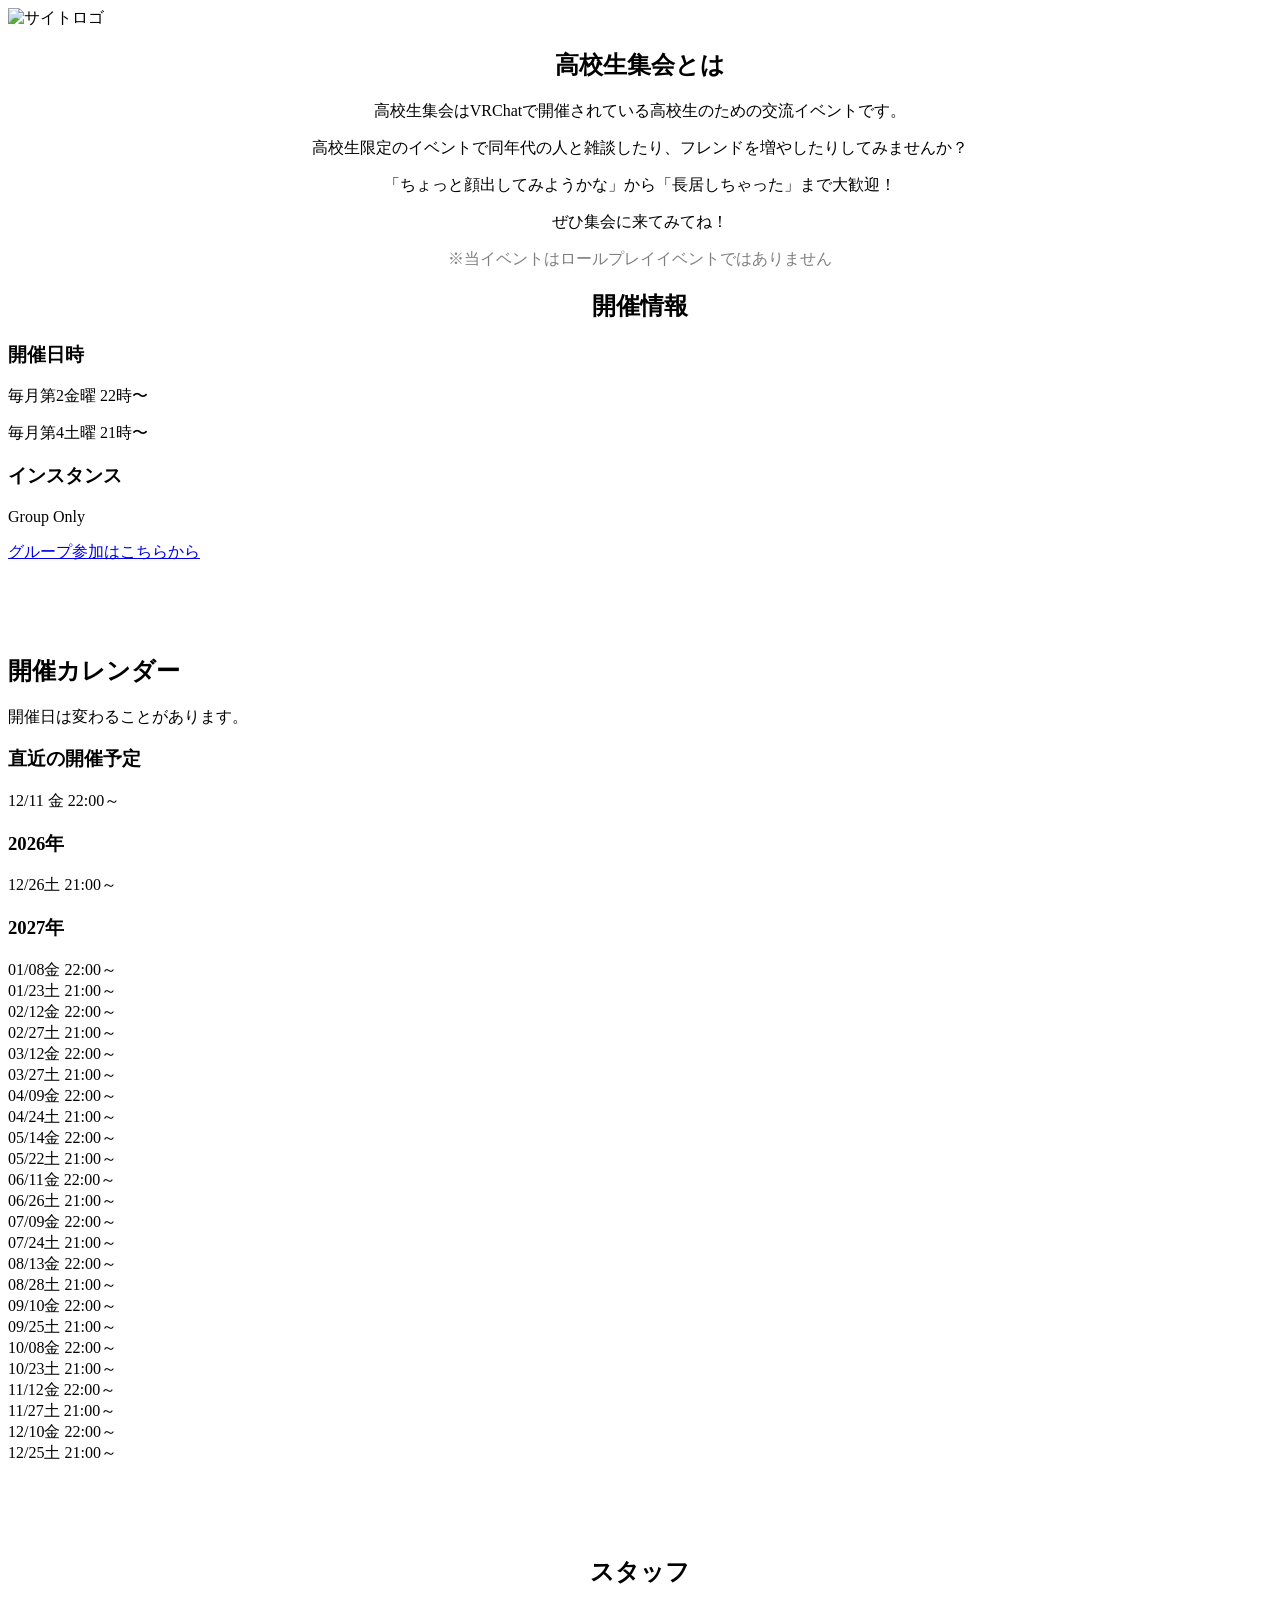
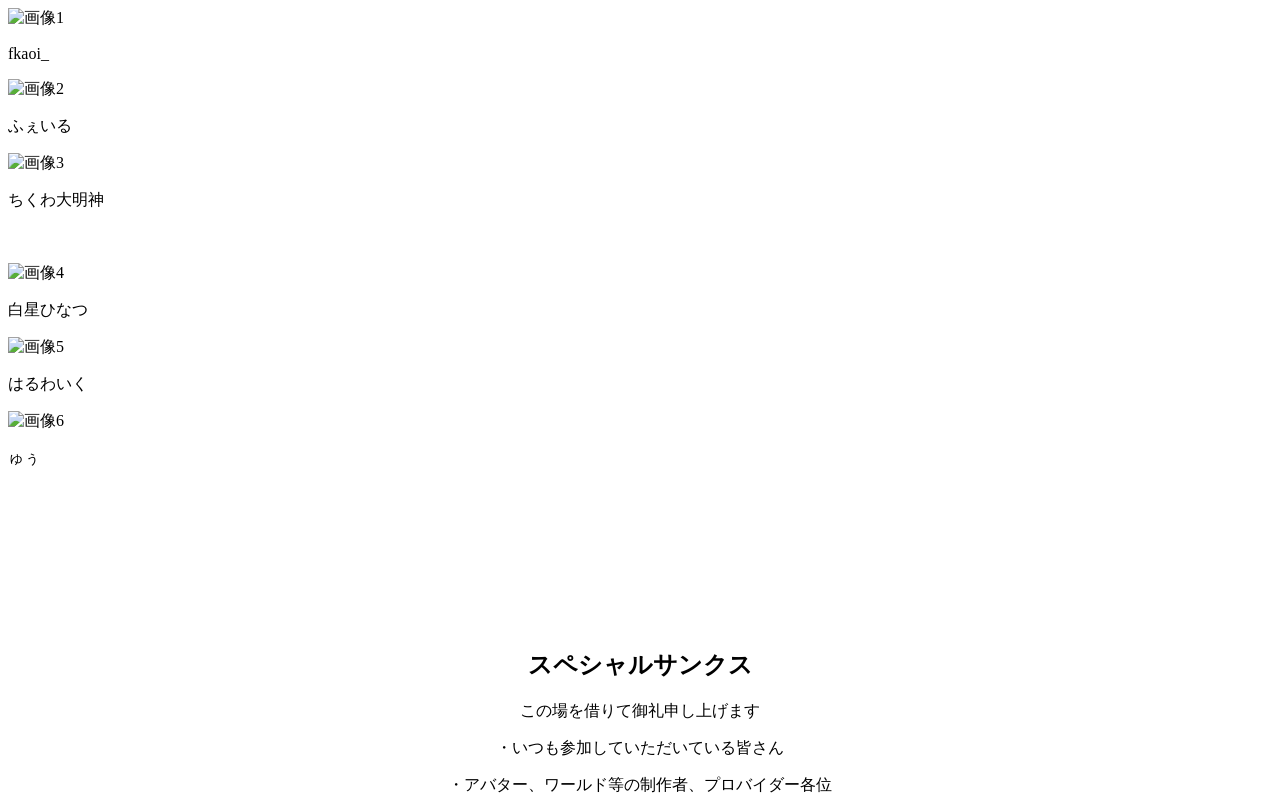
==== index.html @ f783dde5 "Add files via upload" ====
<!DOCTYPE html>
<html lang="ja">
<head>
    <meta charset="UTF-8">
    <meta name="viewport" content="width=device-width, initial-scale=1.0">
    <title>高校生集会</title>
    <link rel="stylesheet" href="style.css">
</head>

 <style>
        /* 「.center-text」というクラス名を持つ要素にスタイルを適用 */
        .center-text {
            text-align: center; /* これがコードです */
            /* 他のスタイルもここに追加できます */
        }

        /* もし見出し（h2）全てを中央揃えしたい場合 */
        h2 {
            text-align: center; 
        }
    </style>
</head>
<body>




</body>
</html>

<body>
    
    <header class="hero-section">
        <div class="hero-image-container">
            <img src="your-logo.png" alt="サイトロゴ" class="logo-image">
        </div>
        
        
        
   
    </header>

 <section id="staff" class="content-section staff-section">
            
 <h2>高校生集会とは</h2>
  <p class="center-text">高校生集会はVRChatで開催されている高校生のための交流イベントです。</p>
  <p class="center-text">高校生限定のイベントで同年代の人と雑談したり、フレンドを増やしたりしてみませんか？</p>
  <p class="center-text">「ちょっと顔出してみようかな」から「長居しちゃった」まで大歓迎！</p>
  <p class="center-text">ぜひ集会に来てみてね！</p>
 <p style="color: rgba(0, 0, 0, 0.5); text-align: center;">
    ※当イベントはロールプレイイベントではありません
</p>
    <main>                                              
        <section id="info" class="content-section info-section">
            <h2>開催情報</h2>
            <div class="card-grid">
                <div class="card">
                    <h3>開催日時</h3>
                    <p>毎月第2金曜 22時〜</p>
                    <p>毎月第4土曜 21時〜</p>
                </div>
                <div class="card">
                    <h3>インスタンス</h3>
                    <p>Group Only</p>
                    <a href="#">グループ参加はこちらから</a>
                </div>
            </div>
        </section>

       

   

</body>

<br><br>
<br><br>


<script>

/**
 * 毎月第N曜日 (例: 第2金曜) の日付を計算する関数
 * @param {number} year - 年 (例: 2025)
 * @param {number} month - 月 (0-indexed: 0=1月, 11=12月)
 * @param {number} dayOfWeek - 曜日 (0=日曜, 5=金曜, 6=土曜)
 * @param {number} weekIndex - 第N週目 (例: 2で第2週目)
 * @param {string} time - 時刻 (例: "22:00")
 * @returns {object|null} - 開催日オブジェクト (date, dayOfWeekText, time) または null
 */
function getSpecificDayOfMonth(year, month, dayOfWeek, weekIndex, time) {
    let date = new Date(year, month, 1);
    let count = 0;
    let day = -1;

    // 1日から月末までループ
    while (date.getMonth() === month) {
        if (date.getDay() === dayOfWeek) {
            count++;
            if (count === weekIndex) {
                day = date.getDate();
                break;
            }
        }
        date.setDate(date.getDate() + 1);
    }

    if (day !== -1) {
        // 月初に戻って正しい日付を設定
        const eventDate = new Date(year, month, day);
        const dayOfWeekTexts = ['日', '月', '火', '水', '木', '金', '土'];
        const dayOfWeekText = dayOfWeekTexts[dayOfWeek];

        return {
            date: eventDate,
            dayOfWeekText: dayOfWeekText,
            time: time,
            dateString: `${eventDate.getFullYear()}/${String(eventDate.getMonth() + 1).padStart(2, '0')}/${String(day).padStart(2, '0')}`,
            displayString: `${String(eventDate.getMonth() + 1).padStart(2, '0')}/${String(day).padStart(2, '0')}${dayOfWeekText} ${time}～`
        };
    }
    return null;
}

/**
 * 開催カレンダーデータを生成し、現在時刻より後の予定のみをフィルタリングする関数
 * @param {number} yearsToLookAhead - 何年先まで予定を生成するか
 * @returns {Array<object>} - フィルタリングされた開催予定のリスト
 */
function generateCalendarData(yearsToLookAhead = 1) {
    const today = new Date();
    // 開催予定時刻まで含めて比較するため、現在時刻を基準点とする
    // 例: 2025/11/21 21:00 の予定は、2025/11/21 21:00:01 以降で過ぎたことになる
    // ここではシンプルに、予定時刻を考慮したDateオブジェクトを作成して比較します。

    const eventList = [];
    const currentYear = today.getFullYear();
    const endYear = currentYear + yearsToLookAhead;

    for (let year = currentYear; year <= endYear; year++) {
        for (let month = 0; month < 12; month++) {
            // ------------------------------------
            // 1. 毎月第2金曜 22:00～ (曜日: 5=金曜, 週目: 2)
            // ------------------------------------
            const secondFriday = getSpecificDayOfMonth(year, month, 5, 2, "22:00");
            if (secondFriday) {
                // 予定日付に時刻を設定して比較用Dateオブジェクトを作成
                const eventDateWithTime = new Date(secondFriday.date);
                eventDateWithTime.setHours(22, 0, 0, 0); // 22:00

                // 過去の予定は除外
                if (eventDateWithTime > today) {
                    eventList.push(secondFriday);
                }
            }

            // ------------------------------------
            // 2. 毎月第4土曜 21:00～ (曜日: 6=土曜, 週目: 4)
            // ------------------------------------
            const fourthSaturday = getSpecificDayOfMonth(year, month, 6, 4, "21:00");
            if (fourthSaturday) {
                // 予定日付に時刻を設定して比較用Dateオブジェクトを作成
                const eventDateWithTime = new Date(fourthSaturday.date);
                eventDateWithTime.setHours(21, 0, 0, 0); // 21:00

                // 過去の予定は除外
                if (eventDateWithTime > today) {
                    eventList.push(fourthSaturday);
                }
            }
        }
    }

    // 日付順にソート
    eventList.sort((a, b) => a.date - b.date);

    return eventList;
}

// ------------------------------------------------
// 実行部分：DOM操作
// ------------------------------------------------

document.addEventListener('DOMContentLoaded', () => {
    // 予定データを取得 (ここでは1年先まで取得)
    const futureEvents = generateCalendarData(1);

    // イベントを表示するコンテナのID (HTML側で id="calendar-container" などを作成してください)
    const container = document.getElementById('calendar-container');

    if (!container) {
        console.error('ID "calendar-container" が見つかりません。HTML側に設置してください。');
        return;
    }

    // まずコンテナの中身を空にする
    container.innerHTML = '';

    if (futureEvents.length === 0) {
        container.innerHTML = '<p>現在のところ、予定されている開催日はありません。</p>';
        return;
    }

    // 最初の予定を「直近の開催予定」としてハイライト
    const nextEvent = futureEvents[0];
    // 残りの予定
    const otherEvents = futureEvents.slice(1);

    // 1. 直近の開催予定
    const nextEventHTML = `
        <div class="calendar-section">
            <h3 class="section-title">直近の開催予定</h3>
            <div class="event-item highlight-event">
                <span class="date">${String(nextEvent.date.getMonth() + 1).padStart(2, '0')}/${String(nextEvent.date.getDate()).padStart(2, '0')} ${nextEvent.dayOfWeekText}</span>
                <span class="time">${nextEvent.time}～</span>
            </div>
        </div>
    `;

    // 2. その他の開催予定（年ごとに分類）
    let otherEventsHTML = `<div class="calendar-section other-events-section">`;
    let currentYear = null;

    otherEvents.forEach(event => {
        const year = event.date.getFullYear();

        // 年が変わったら新しい年セクションを作成
        if (year !== currentYear) {
            if (currentYear !== null) {
                // 前の年のセクションを閉じる
                otherEventsHTML += '</div>';
            }
            currentYear = year;
            otherEventsHTML += `<h3 class="section-title event-year">${year}年</h3><div class="year-events-list">`;
        }

        otherEventsHTML += `
            <div class="event-item">
                <span class="date">${String(event.date.getMonth() + 1).padStart(2, '0')}/${String(event.date.getDate()).padStart(2, '0')}${event.dayOfWeekText}</span>
                <span class="time">${event.time}～</span>
            </div>
        `;
    });

    if (otherEvents.length > 0) {
        otherEventsHTML += '</div></div>'; // 最後の年とセクションを閉じる
    } else {
         otherEventsHTML = ''; // 直近の予定しかない場合は空にする
    }


    // すべてをコンテナに追加
    container.innerHTML = nextEventHTML + otherEventsHTML;
});
    
</script>

<!DOCTYPE html>
<html lang="ja">
<head>
    <meta charset="UTF-8">
   
    <style>
        /* ここに以下のCSSを貼り付けます */
    </style>
</head>
<body>

    <div class="calendar-wrapper">
        <h1 class="main-title">開催カレンダー</h1>
        <p class="note">開催日は変わることがあります。</p>

        <div id="calendar-container">
            <p>カレンダーを読み込み中...</p>
        </div>
    </div>

    <script>
        // 上記の **JavaScriptコード** をここに貼り付けます
        // ... (省略)
    </script>

</body>
</html>

<br><br>
<br><br>

<!DOCTYPE html>
<html lang="ja">
<head>
    <meta charset="UTF-8">
    <meta name="viewport" content="width=device-width, initial-scale=1.0">
<h2>スタッフ</h2>
    <link rel="stylesheet" href="style.css">
</head>
<body>
    
    <!-- 全体を囲むコンテナ -->
    <div class="container">
        <!-- 各アイテムを個別に囲む -->
        <div class="item">
            <img src="placeholder_fkaoi.png" alt="画像1" class="circle-img">
            <p class="image-text">fkaoi_</p>
        </div>
        
        <div class="item">
            <img src="fail.BNhGNJWL_Z20KwRn.png" alt="画像2" class="circle-img">
            <p class="image-text">ふぇいる</p>
        </div>
        
        <div class="item">
            <img src="chikuwa.GHce8x7U_9Rwa9.png" alt="画像3" class="circle-img">
            <p class="image-text">ちくわ大明神</p>
        </div>
    </div>
</body>
<br><br>
<body>
    
    <!-- 全体を囲むコンテナ -->
    <div class="container">
        <!-- 各アイテムを個別に囲む -->
        <div class="item">
            <img src="hinatsu.BRPd_Fa9_Z2rDxVd.png" alt="画像4" class="circle-img">
            <p class="image-text">白星ひなつ</p>
        </div>
        
        <div class="item">
            <img src="haruwaiku.1EPV7mN0_ZEtEAc.png" alt="画像5" class="circle-img">
            <p class="image-text">はるわいく</p>
        </div>
        
        <div class="item">
            <img src="yu.l_yiWT-T_ZnLx1L.png" alt="画像6" class="circle-img">
            <p class="image-text">ゅぅ</p>
        </div>
    </div>
</body>
</html>

<br><br>
<br><br>
<br><br>
<br><br>
<h2>スペシャルサンクス</h2>
  <p class="center-text">この場を借りて御礼申し上げます</p>
  <p class="center-text">・いつも参加していただいている皆さん</p>
  <p class="center-text">・アバター、ワールド等の制作者、プロバイダー各位</p>
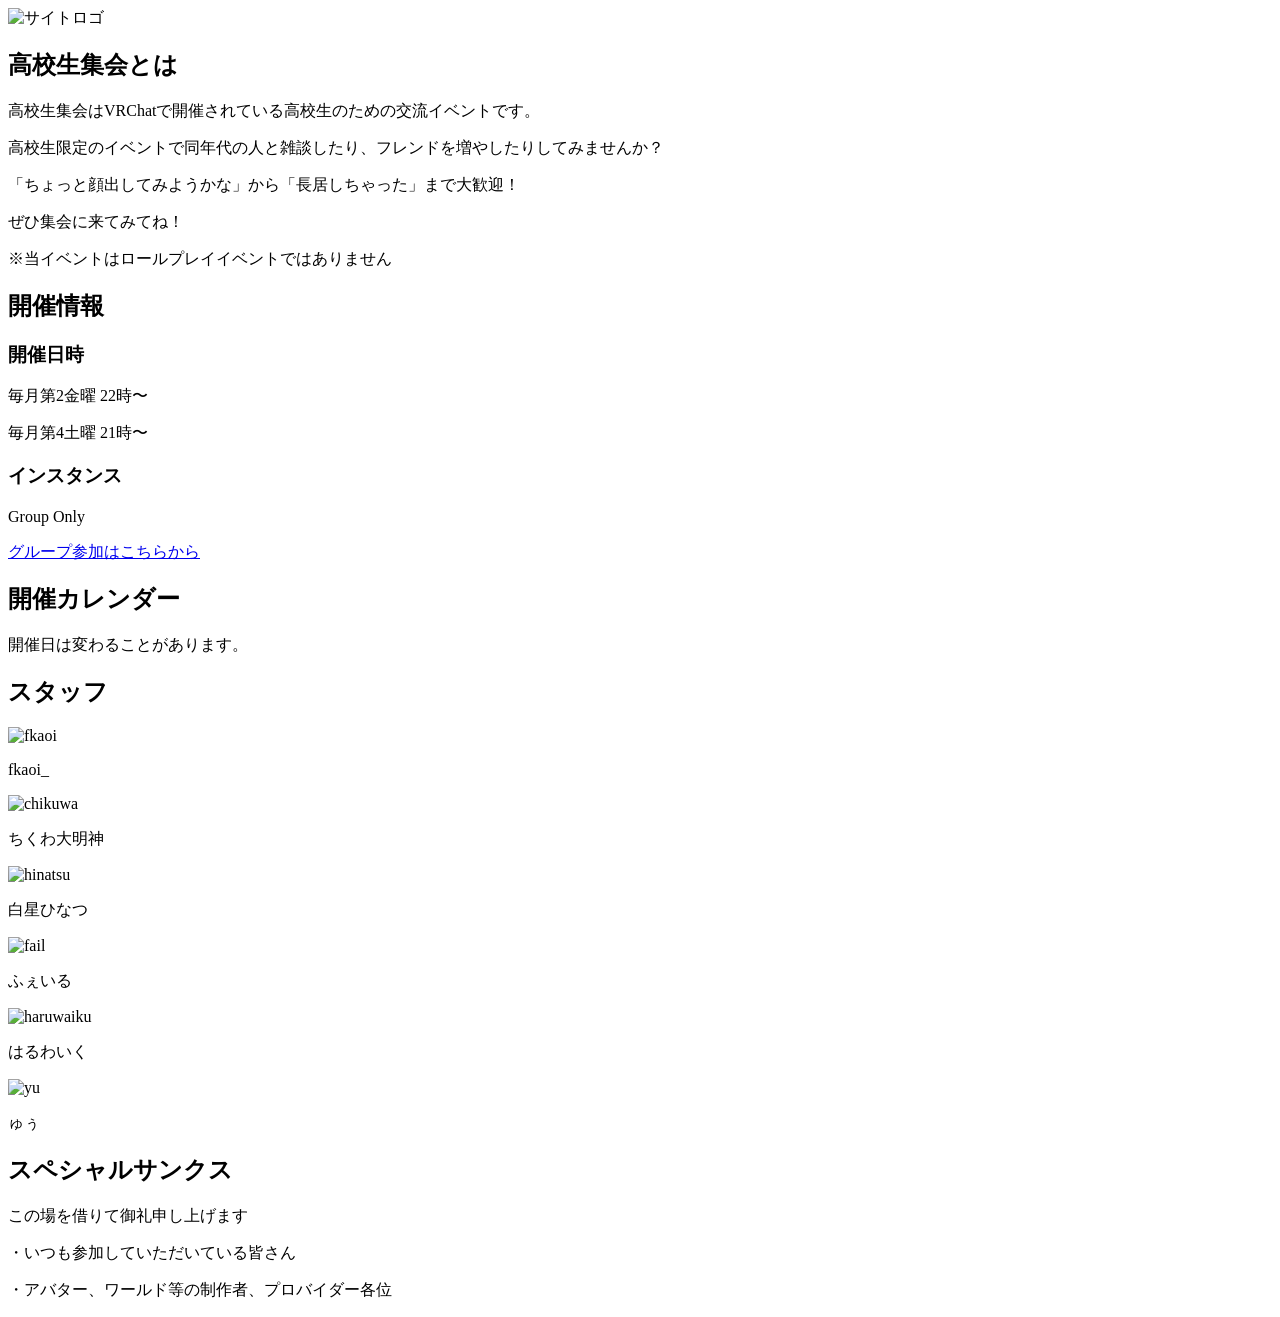
==== commit 1fc32dcb: "Fix3 class=noteに統一" ====
--- a/index.html
+++ b/index.html
@@ -1,56 +1,30 @@
 <!DOCTYPE html>
 <html lang="ja">
-<head>
-    <meta charset="UTF-8">
-    <meta name="viewport" content="width=device-width, initial-scale=1.0">
-    <title>高校生集会</title>
-    <link rel="stylesheet" href="style.css">
-</head>
+    <head>
+        <meta charset="UTF-8">
+        <meta name="viewport" content="width=device-width, initial-scale=1.0">
+        <title>高校生集会</title>
+        <link rel="stylesheet" href="./css/style.css">
+    </head>
 
- <style>
-        /* 「.center-text」というクラス名を持つ要素にスタイルを適用 */
-        .center-text {
-            text-align: center; /* これがコードです */
-            /* 他のスタイルもここに追加できます */
-        }
+    <body>
+        <header class="hero-section">
+            <div class="hero-image-container">
+                <img src="./assets/hssm-logo.png" alt="サイトロゴ" class="logo-image">
+            </div>
+        </header>
 
-        /* もし見出し（h2）全てを中央揃えしたい場合 */
-        h2 {
-            text-align: center; 
-        }
-    </style>
-</head>
-<body>
+        <section id="about" class="content-section about-section">
+            <h2>高校生集会とは</h2>
+            <div class="center-text">
+                <p>高校生集会はVRChatで開催されている高校生のための交流イベントです。</p>
+                <p>高校生限定のイベントで同年代の人と雑談したり、フレンドを増やしたりしてみませんか？</p>
+                <p>「ちょっと顔出してみようかな」から「長居しちゃった」まで大歓迎！</p>
+                <p>ぜひ集会に来てみてね！</p>
+                <p class="note">※当イベントはロールプレイイベントではありません</p>
+            </div>
+        </section>
 
-
-
-
-</body>
-</html>
-
-<body>
-    
-    <header class="hero-section">
-        <div class="hero-image-container">
-            <img src="your-logo.png" alt="サイトロゴ" class="logo-image">
-        </div>
-        
-        
-        
-   
-    </header>
-
- <section id="staff" class="content-section staff-section">
-            
- <h2>高校生集会とは</h2>
-  <p class="center-text">高校生集会はVRChatで開催されている高校生のための交流イベントです。</p>
-  <p class="center-text">高校生限定のイベントで同年代の人と雑談したり、フレンドを増やしたりしてみませんか？</p>
-  <p class="center-text">「ちょっと顔出してみようかな」から「長居しちゃった」まで大歓迎！</p>
-  <p class="center-text">ぜひ集会に来てみてね！</p>
- <p style="color: rgba(0, 0, 0, 0.5); text-align: center;">
-    ※当イベントはロールプレイイベントではありません
-</p>
-    <main>                                              
         <section id="info" class="content-section info-section">
             <h2>開催情報</h2>
             <div class="card-grid">
@@ -67,286 +41,58 @@
             </div>
         </section>
 
-       
+        <section id="calendar" class="content-section calendar-section">
+            <h1 class="main-title">開催カレンダー</h1>
+            <p class="note">開催日は変わることがあります。</p>
+            <div id="calendar-container" class="calendar-container">
+            </div>
+        </section>
 
-   
+        <section id="staff" class="content-section staff-section">
+            <h2>スタッフ</h2>
+            <div class="staff-grid">
+                <div class="staff-row">
+                    <div class="item">
+                        <img src="./assets/icon/fkaoi.png" alt="fkaoi" class="circle-img">
+                        <p class="image-text">fkaoi_</p>
+                    </div>
+                    <div class="item">
+                        <img src="./assets/icon/chikuwa.png" alt="chikuwa" class="circle-img">
+                        <p class="image-text">ちくわ大明神</p>
+                    </div>
+                    <div class="item">
+                        <img src="./assets/icon/hinatsu.png" alt="hinatsu" class="circle-img">
+                        <p class="image-text">白星ひなつ</p>
+                    </div>
+                </div>
+                <div class="staff-row">
+                    <div class="item">
+                        <img src="./assets/icon/fail.png" alt="fail" class="circle-img">
+                        <p class="image-text">ふぇいる</p>
+                    </div>
+                    <div class="item">
+                        <img src="./assets/icon/haruwaiku.png" alt="haruwaiku" class="circle-img">
+                        <p class="image-text">はるわいく</p>
+                    </div>
+                    <div class="item">
+                        <img src="./assets/icon/yu.png" alt="yu" class="circle-img">
+                        <p class="image-text">ゅぅ</p>
+                    </div>
+                </div>
+            </div>
+        </section>
 
-</body>
+        <section id="special-thanks">
+            <h2>スペシャルサンクス</h2>
+            <p class="center-text">この場を借りて御礼申し上げます</p>
+            <p class="center-text">・いつも参加していただいている皆さん</p>
+            <p class="center-text">・アバター、ワールド等の制作者、プロバイダー各位</p>
+        </section>
 
-<br><br>
-<br><br>
+        <footer>
 
+        </footer>
 
-<script>
-
-/**
- * 毎月第N曜日 (例: 第2金曜) の日付を計算する関数
- * @param {number} year - 年 (例: 2025)
- * @param {number} month - 月 (0-indexed: 0=1月, 11=12月)
- * @param {number} dayOfWeek - 曜日 (0=日曜, 5=金曜, 6=土曜)
- * @param {number} weekIndex - 第N週目 (例: 2で第2週目)
- * @param {string} time - 時刻 (例: "22:00")
- * @returns {object|null} - 開催日オブジェクト (date, dayOfWeekText, time) または null
- */
-function getSpecificDayOfMonth(year, month, dayOfWeek, weekIndex, time) {
-    let date = new Date(year, month, 1);
-    let count = 0;
-    let day = -1;
-
-    // 1日から月末までループ
-    while (date.getMonth() === month) {
-        if (date.getDay() === dayOfWeek) {
-            count++;
-            if (count === weekIndex) {
-                day = date.getDate();
-                break;
-            }
-        }
-        date.setDate(date.getDate() + 1);
-    }
-
-    if (day !== -1) {
-        // 月初に戻って正しい日付を設定
-        const eventDate = new Date(year, month, day);
-        const dayOfWeekTexts = ['日', '月', '火', '水', '木', '金', '土'];
-        const dayOfWeekText = dayOfWeekTexts[dayOfWeek];
-
-        return {
-            date: eventDate,
-            dayOfWeekText: dayOfWeekText,
-            time: time,
-            dateString: `${eventDate.getFullYear()}/${String(eventDate.getMonth() + 1).padStart(2, '0')}/${String(day).padStart(2, '0')}`,
-            displayString: `${String(eventDate.getMonth() + 1).padStart(2, '0')}/${String(day).padStart(2, '0')}${dayOfWeekText} ${time}～`
-        };
-    }
-    return null;
-}
-
-/**
- * 開催カレンダーデータを生成し、現在時刻より後の予定のみをフィルタリングする関数
- * @param {number} yearsToLookAhead - 何年先まで予定を生成するか
- * @returns {Array<object>} - フィルタリングされた開催予定のリスト
- */
-function generateCalendarData(yearsToLookAhead = 1) {
-    const today = new Date();
-    // 開催予定時刻まで含めて比較するため、現在時刻を基準点とする
-    // 例: 2025/11/21 21:00 の予定は、2025/11/21 21:00:01 以降で過ぎたことになる
-    // ここではシンプルに、予定時刻を考慮したDateオブジェクトを作成して比較します。
-
-    const eventList = [];
-    const currentYear = today.getFullYear();
-    const endYear = currentYear + yearsToLookAhead;
-
-    for (let year = currentYear; year <= endYear; year++) {
-        for (let month = 0; month < 12; month++) {
-            // ------------------------------------
-            // 1. 毎月第2金曜 22:00～ (曜日: 5=金曜, 週目: 2)
-            // ------------------------------------
-            const secondFriday = getSpecificDayOfMonth(year, month, 5, 2, "22:00");
-            if (secondFriday) {
-                // 予定日付に時刻を設定して比較用Dateオブジェクトを作成
-                const eventDateWithTime = new Date(secondFriday.date);
-                eventDateWithTime.setHours(22, 0, 0, 0); // 22:00
-
-                // 過去の予定は除外
-                if (eventDateWithTime > today) {
-                    eventList.push(secondFriday);
-                }
-            }
-
-            // ------------------------------------
-            // 2. 毎月第4土曜 21:00～ (曜日: 6=土曜, 週目: 4)
-            // ------------------------------------
-            const fourthSaturday = getSpecificDayOfMonth(year, month, 6, 4, "21:00");
-            if (fourthSaturday) {
-                // 予定日付に時刻を設定して比較用Dateオブジェクトを作成
-                const eventDateWithTime = new Date(fourthSaturday.date);
-                eventDateWithTime.setHours(21, 0, 0, 0); // 21:00
-
-                // 過去の予定は除外
-                if (eventDateWithTime > today) {
-                    eventList.push(fourthSaturday);
-                }
-            }
-        }
-    }
-
-    // 日付順にソート
-    eventList.sort((a, b) => a.date - b.date);
-
-    return eventList;
-}
-
-// ------------------------------------------------
-// 実行部分：DOM操作
-// ------------------------------------------------
-
-document.addEventListener('DOMContentLoaded', () => {
-    // 予定データを取得 (ここでは1年先まで取得)
-    const futureEvents = generateCalendarData(1);
-
-    // イベントを表示するコンテナのID (HTML側で id="calendar-container" などを作成してください)
-    const container = document.getElementById('calendar-container');
-
-    if (!container) {
-        console.error('ID "calendar-container" が見つかりません。HTML側に設置してください。');
-        return;
-    }
-
-    // まずコンテナの中身を空にする
-    container.innerHTML = '';
-
-    if (futureEvents.length === 0) {
-        container.innerHTML = '<p>現在のところ、予定されている開催日はありません。</p>';
-        return;
-    }
-
-    // 最初の予定を「直近の開催予定」としてハイライト
-    const nextEvent = futureEvents[0];
-    // 残りの予定
-    const otherEvents = futureEvents.slice(1);
-
-    // 1. 直近の開催予定
-    const nextEventHTML = `
-        <div class="calendar-section">
-            <h3 class="section-title">直近の開催予定</h3>
-            <div class="event-item highlight-event">
-                <span class="date">${String(nextEvent.date.getMonth() + 1).padStart(2, '0')}/${String(nextEvent.date.getDate()).padStart(2, '0')} ${nextEvent.dayOfWeekText}</span>
-                <span class="time">${nextEvent.time}～</span>
-            </div>
-        </div>
-    `;
-
-    // 2. その他の開催予定（年ごとに分類）
-    let otherEventsHTML = `<div class="calendar-section other-events-section">`;
-    let currentYear = null;
-
-    otherEvents.forEach(event => {
-        const year = event.date.getFullYear();
-
-        // 年が変わったら新しい年セクションを作成
-        if (year !== currentYear) {
-            if (currentYear !== null) {
-                // 前の年のセクションを閉じる
-                otherEventsHTML += '</div>';
-            }
-            currentYear = year;
-            otherEventsHTML += `<h3 class="section-title event-year">${year}年</h3><div class="year-events-list">`;
-        }
-
-        otherEventsHTML += `
-            <div class="event-item">
-                <span class="date">${String(event.date.getMonth() + 1).padStart(2, '0')}/${String(event.date.getDate()).padStart(2, '0')}${event.dayOfWeekText}</span>
-                <span class="time">${event.time}～</span>
-            </div>
-        `;
-    });
-
-    if (otherEvents.length > 0) {
-        otherEventsHTML += '</div></div>'; // 最後の年とセクションを閉じる
-    } else {
-         otherEventsHTML = ''; // 直近の予定しかない場合は空にする
-    }
-
-
-    // すべてをコンテナに追加
-    container.innerHTML = nextEventHTML + otherEventsHTML;
-});
-    
-</script>
-
-<!DOCTYPE html>
-<html lang="ja">
-<head>
-    <meta charset="UTF-8">
-   
-    <style>
-        /* ここに以下のCSSを貼り付けます */
-    </style>
-</head>
-<body>
-
-    <div class="calendar-wrapper">
-        <h1 class="main-title">開催カレンダー</h1>
-        <p class="note">開催日は変わることがあります。</p>
-
-        <div id="calendar-container">
-            <p>カレンダーを読み込み中...</p>
-        </div>
-    </div>
-
-    <script>
-        // 上記の **JavaScriptコード** をここに貼り付けます
-        // ... (省略)
-    </script>
-
-</body>
-</html>
-
-<br><br>
-<br><br>
-
-<!DOCTYPE html>
-<html lang="ja">
-<head>
-    <meta charset="UTF-8">
-    <meta name="viewport" content="width=device-width, initial-scale=1.0">
-<h2>スタッフ</h2>
-    <link rel="stylesheet" href="style.css">
-</head>
-<body>
-    
-    <!-- 全体を囲むコンテナ -->
-    <div class="container">
-        <!-- 各アイテムを個別に囲む -->
-        <div class="item">
-            <img src="placeholder_fkaoi.png" alt="画像1" class="circle-img">
-            <p class="image-text">fkaoi_</p>
-        </div>
-        
-        <div class="item">
-            <img src="fail.BNhGNJWL_Z20KwRn.png" alt="画像2" class="circle-img">
-            <p class="image-text">ふぇいる</p>
-        </div>
-        
-        <div class="item">
-            <img src="chikuwa.GHce8x7U_9Rwa9.png" alt="画像3" class="circle-img">
-            <p class="image-text">ちくわ大明神</p>
-        </div>
-    </div>
-</body>
-<br><br>
-<body>
-    
-    <!-- 全体を囲むコンテナ -->
-    <div class="container">
-        <!-- 各アイテムを個別に囲む -->
-        <div class="item">
-            <img src="hinatsu.BRPd_Fa9_Z2rDxVd.png" alt="画像4" class="circle-img">
-            <p class="image-text">白星ひなつ</p>
-        </div>
-        
-        <div class="item">
-            <img src="haruwaiku.1EPV7mN0_ZEtEAc.png" alt="画像5" class="circle-img">
-            <p class="image-text">はるわいく</p>
-        </div>
-        
-        <div class="item">
-            <img src="yu.l_yiWT-T_ZnLx1L.png" alt="画像6" class="circle-img">
-            <p class="image-text">ゅぅ</p>
-        </div>
-    </div>
-</body>
-</html>
-
-<br><br>
-<br><br>
-<br><br>
-<br><br>
-<h2>スペシャルサンクス</h2>
-  <p class="center-text">この場を借りて御礼申し上げます</p>
-  <p class="center-text">・いつも参加していただいている皆さん</p>
-  <p class="center-text">・アバター、ワールド等の制作者、プロバイダー各位</p>
-
-
-
+        <script src="./scripts/script.js"></script>
+    </body>
+</html>
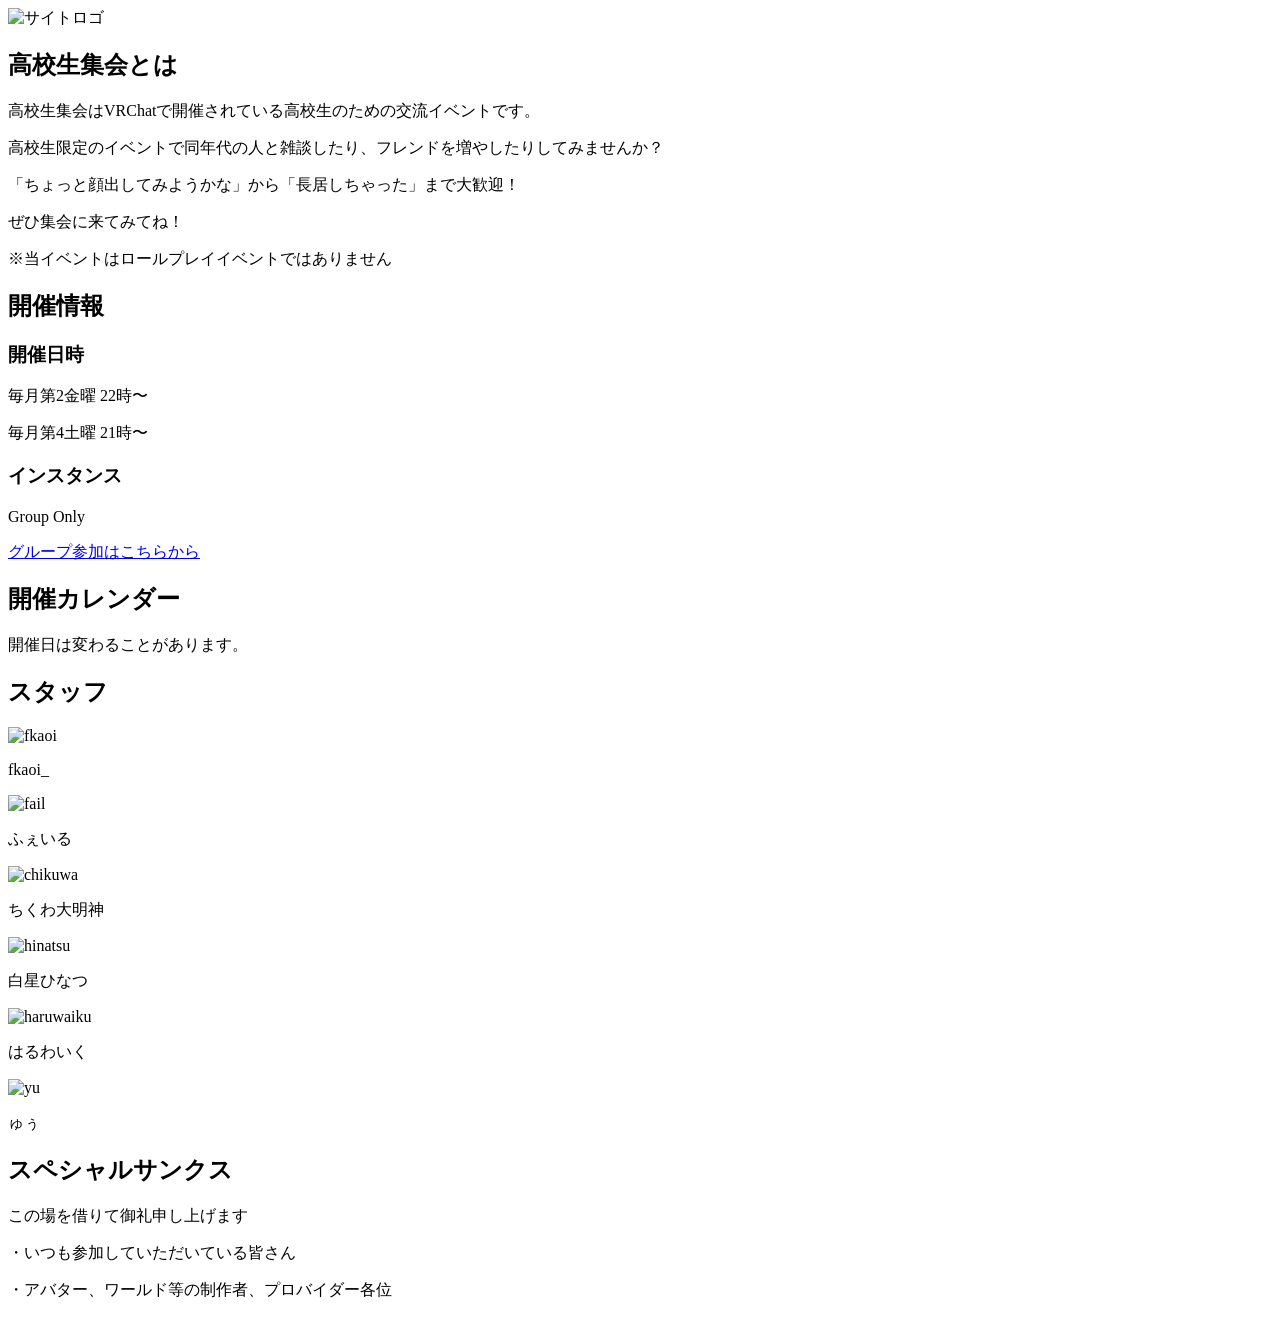
==== commit 8dce5445: "Fix4 スタッフitem並び替え" ====
--- a/index.html
+++ b/index.html
@@ -57,18 +57,18 @@
                         <p class="image-text">fkaoi_</p>
                     </div>
                     <div class="item">
+                        <img src="./assets/icon/fail.png" alt="fail" class="circle-img">
+                        <p class="image-text">ふぇいる</p>
+                    </div>
+                    <div class="item">
                         <img src="./assets/icon/chikuwa.png" alt="chikuwa" class="circle-img">
                         <p class="image-text">ちくわ大明神</p>
-                    </div>
-                    <div class="item">
-                        <img src="./assets/icon/hinatsu.png" alt="hinatsu" class="circle-img">
-                        <p class="image-text">白星ひなつ</p>
                     </div>
                 </div>
                 <div class="staff-row">
                     <div class="item">
-                        <img src="./assets/icon/fail.png" alt="fail" class="circle-img">
-                        <p class="image-text">ふぇいる</p>
+                        <img src="./assets/icon/hinatsu.png" alt="hinatsu" class="circle-img">
+                        <p class="image-text">白星ひなつ</p>
                     </div>
                     <div class="item">
                         <img src="./assets/icon/haruwaiku.png" alt="haruwaiku" class="circle-img">
